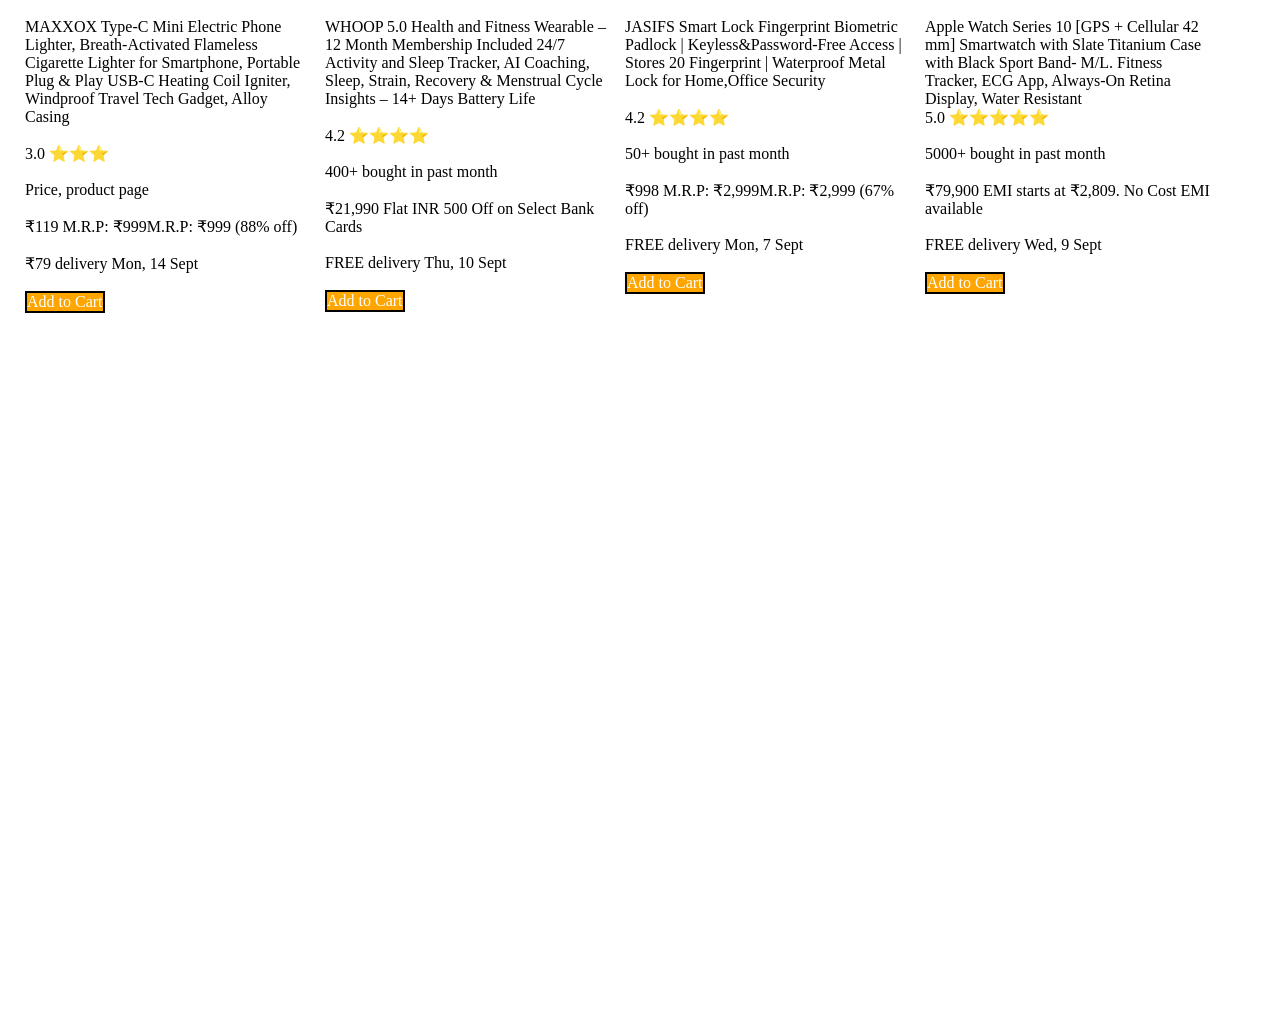
==== Day-2/index.html @ 2a1413ad "second-day" ====
<!DOCTYPE html>
<html lang="en">
<head>
    <meta charset="UTF-8">
    <meta name="viewport" content="width=device-width, initial-scale=1.0">
    <title>Flex Properties</title>
    <link rel="stylesheet" href="style.css">
</head>
<body>
    <div class="parent">
        <div class="child1">
            <img src="https://m.media-amazon.com/images/I/51iDWZl5D7L._AC_UL320_.jpg" alt="">

            <p>
                MAXXOX Type-C Mini Electric Phone Lighter, 
                Breath-Activated Flameless Cigarette Lighter for
                Smartphone, Portable Plug & Play USB-C Heating Coil 
                Igniter, Windproof Travel Tech Gadget, Alloy Casing
            </p><br>
            <p>3.0 ⭐⭐⭐ </p><br>
            <p>Price, product page</p><br>
            <p>₹119 M.R.P: ₹999M.R.P: ₹999 (88% off)</p><br>
            <p>₹79 delivery Mon, 14 Sept</p><br>
            <div class="icon-1">
               Add to Cart
            </div>

        </div>
        <div class="child2">
            <img src="https://m.media-amazon.com/images/I/61ryxDMqRUL._AC_UL320_.jpg" alt="">

            <p>
               WHOOP 5.0 Health and Fitness Wearable – 12 Month Membership Included
24/7 Activity and Sleep Tracker, AI Coaching, Sleep, Strain, Recovery & Menstrual Cycle Insights – 14+ Days Battery Life
            </p><br>
            <p>4.2 ⭐⭐⭐⭐ </p><br>
            <p>400+ bought in past month</p><br>
            <p>₹21,990 Flat INR 500 Off on Select Bank Cards</p><br>
            <p>FREE delivery Thu, 10 Sept</p><br>
            <div class="icon-1">
               Add to Cart
            </div>
        </div>
        <div class="child3">
            <img src="https://m.media-amazon.com/images/I/51xCMmXEGlL._AC_UL320_.jpg" alt="">

            <p>
               JASIFS Smart Lock Fingerprint Biometric Padlock | Keyless&Password-Free Access | Stores 20 Fingerprint | Waterproof Metal Lock for Home,Office Security
            </p><br>
            <p>4.2 ⭐⭐⭐⭐ </p><br>
            <p>50+ bought in past month</p><br>
            <p>₹998 M.R.P: ₹2,999M.R.P: ₹2,999 (67% off)</p><br>
            <p>FREE delivery Mon, 7 Sept</p><br>
            <div class="icon-1">
               Add to Cart
            </div>

        </div>
        <div class="child4">
            <img src="https://m.media-amazon.com/images/I/41-FVCT1tXL._SY300_SX300_QL70_FMwebp_.jpg" alt="">

             <p>
               Apple Watch Series 10 [GPS + Cellular 42 mm] Smartwatch with Slate Titanium Case with Black Sport Band- M/L. Fitness Tracker, ECG App, Always-On Retina Display, Water Resistant
            <p>5.0 ⭐⭐⭐⭐⭐ </p><br>
            <p>5000+ bought in past month</p><br>
            <p>₹79,900 EMI starts at ₹2,809. No Cost EMI available</p><br>
            <p>FREE delivery Wed, 9 Sept</p><br>
            <div class="icon-1">
               Add to Cart
            </div>
        </div>
    </div>
</body>
</html>
---- Day-2/style.css ----
*{
    margin:0;
    padding:0;
    box-sizing: border-box;
    margin-left: 5px;
}

.parent{
    height:680px;
    width:1200px;
    /* border: 4px solid black; */
    /* background-color: #f2f2f2; */
    display:flex;
    flex-direction: row;
}

.child1{
    height:115vh;
    width: 25vw;
    /* border: 2px solid rgb(92, 221, 33); */
}

.icon-1{
    width: 80px;
    color:white;
    border: 2px solid black;
    background-color: orange;
}

.child2{
    height:115vh;
    width: 25vw;
    /* border: 2px solid rgb(221, 102, 33); */
}


.child3{
    height:115vh;
    width: 25vw;
    /* border: 2px solid rgb(221, 33, 33); */
}


.child4{
    height:115vh;
    width: 25vw;
    /* border: 2px solid rgb(61, 33, 221); */
}
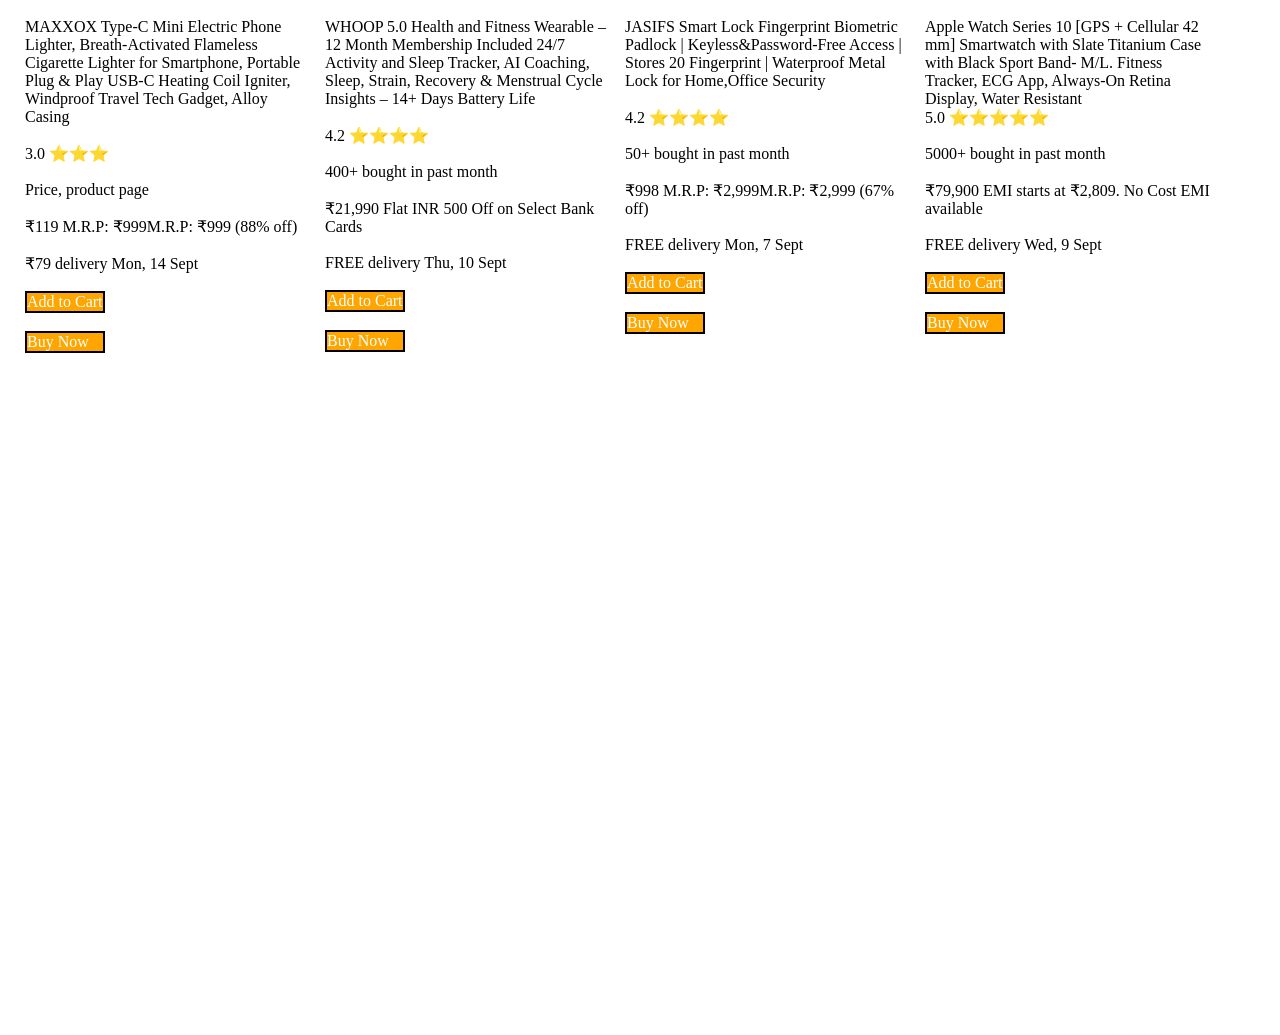
==== commit 3e27a1c9: "changes" ====
--- a/Day-2/index.html
+++ b/Day-2/index.html
@@ -9,7 +9,7 @@
 <body>
     <div class="parent">
         <div class="child1">
-            <img src="https://m.media-amazon.com/images/I/51iDWZl5D7L._AC_UL320_.jpg" alt="">
+            <img id="img1" src="https://m.media-amazon.com/images/I/51iDWZl5D7L._AC_UL320_.jpg" alt="">
 
             <p>
                 MAXXOX Type-C Mini Electric Phone Lighter, 
@@ -23,11 +23,14 @@
             <p>₹79 delivery Mon, 14 Sept</p><br>
             <div class="icon-1">
                Add to Cart
+            </div><br>
+            <div class="icon-1">
+               Buy Now
             </div>
 
         </div>
         <div class="child2">
-            <img src="https://m.media-amazon.com/images/I/61ryxDMqRUL._AC_UL320_.jpg" alt="">
+            <img id="img2"  src="https://m.media-amazon.com/images/I/61ryxDMqRUL._AC_UL320_.jpg" alt="">
 
             <p>
                WHOOP 5.0 Health and Fitness Wearable – 12 Month Membership Included
@@ -39,10 +42,13 @@
             <p>FREE delivery Thu, 10 Sept</p><br>
             <div class="icon-1">
                Add to Cart
+            </div><br>
+            <div class="icon-1">
+               Buy Now
             </div>
         </div>
         <div class="child3">
-            <img src="https://m.media-amazon.com/images/I/51xCMmXEGlL._AC_UL320_.jpg" alt="">
+            <img id="img3"  src="https://m.media-amazon.com/images/I/51xCMmXEGlL._AC_UL320_.jpg" alt="">
 
             <p>
                JASIFS Smart Lock Fingerprint Biometric Padlock | Keyless&Password-Free Access | Stores 20 Fingerprint | Waterproof Metal Lock for Home,Office Security
@@ -53,11 +59,14 @@
             <p>FREE delivery Mon, 7 Sept</p><br>
             <div class="icon-1">
                Add to Cart
+            </div><br>
+            <div class="icon-1">
+               Buy Now
             </div>
 
         </div>
         <div class="child4">
-            <img src="https://m.media-amazon.com/images/I/41-FVCT1tXL._SY300_SX300_QL70_FMwebp_.jpg" alt="">
+            <img id="img4"  src="https://m.media-amazon.com/images/I/41-FVCT1tXL._SY300_SX300_QL70_FMwebp_.jpg" alt="">
 
              <p>
                Apple Watch Series 10 [GPS + Cellular 42 mm] Smartwatch with Slate Titanium Case with Black Sport Band- M/L. Fitness Tracker, ECG App, Always-On Retina Display, Water Resistant
@@ -67,6 +76,9 @@
             <p>FREE delivery Wed, 9 Sept</p><br>
             <div class="icon-1">
                Add to Cart
+            </div><br>
+            <div class="icon-1">
+               Buy Now
             </div>
         </div>
     </div>
--- a/Day-2/style.css
+++ b/Day-2/style.css
@@ -19,6 +19,10 @@
     width: 25vw;
     /* border: 2px solid rgb(92, 221, 33); */
 }
+#img1:hover{
+    transform:scale(2);
+    transition-duration: 0.5s;
+}
 
 .icon-1{
     width: 80px;
@@ -27,22 +31,38 @@
     background-color: orange;
 }
 
+.icon-1:hover{
+    
+    background-color: rgb(221, 102, 33);
+    transition-duration: 0.5s;
+}
+
 .child2{
     height:115vh;
     width: 25vw;
     /* border: 2px solid rgb(221, 102, 33); */
 }
 
-
+#img2:hover{
+    transform:scale(2);
+    transition-duration: 0.5s;
+}
 .child3{
     height:115vh;
     width: 25vw;
     /* border: 2px solid rgb(221, 33, 33); */
 }
 
-
+#img3:hover{
+    transform:scale(2);
+    transition-duration: 0.5s;
+}
 .child4{
     height:115vh;
     width: 25vw;
     /* border: 2px solid rgb(61, 33, 221); */
 }
+#img4:hover{
+    transform:scale(2);
+    transition-duration: 0.5s;
+}
